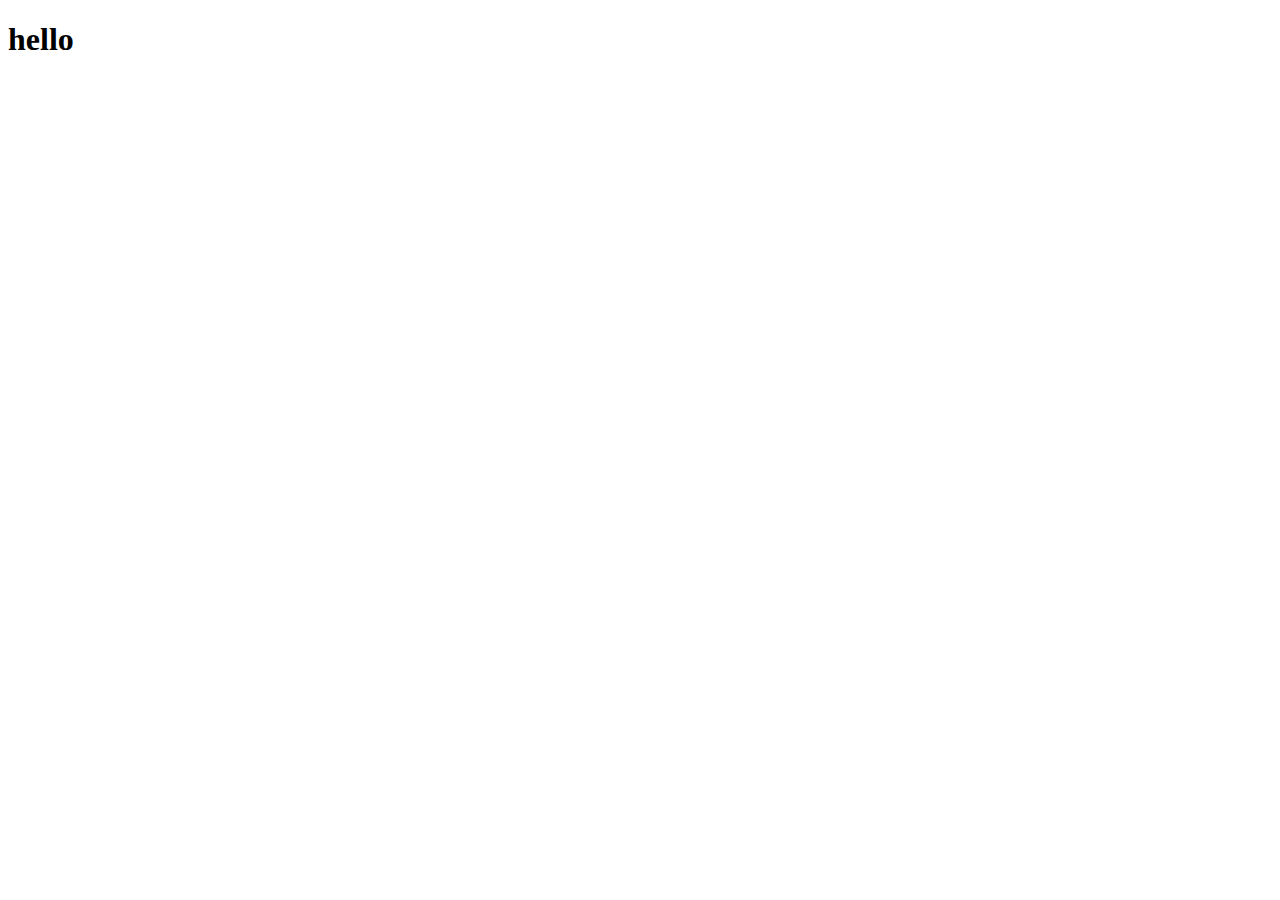
==== index.htm @ 2eb96567 "skeleton for index" ====
<!DOCTYPE html>
<html lang="en">
<head>
    <meta charset="UTF-8">
    <meta name="viewport" content="width=device-width, initial-scale=1.0">
    <title>Talko</title>
</head>
<body>
    <h1>hello</h1>
</body>
</html>
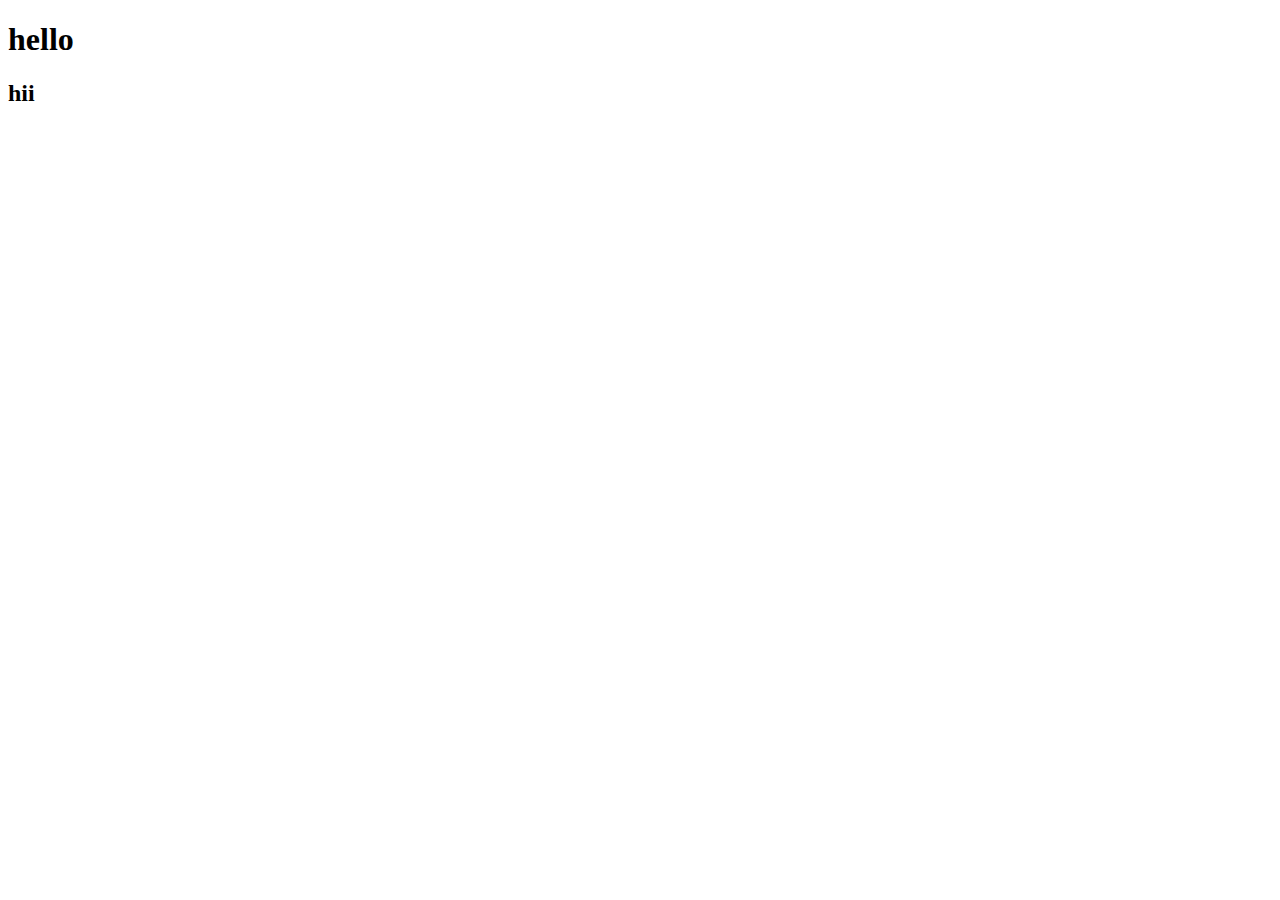
==== commit aa3cb96c: "added hii" ====
--- a/index.htm
+++ b/index.htm
@@ -7,5 +7,6 @@
 </head>
 <body>
     <h1>hello</h1>
+    <h2>hii</h2>
 </body>
 </html>